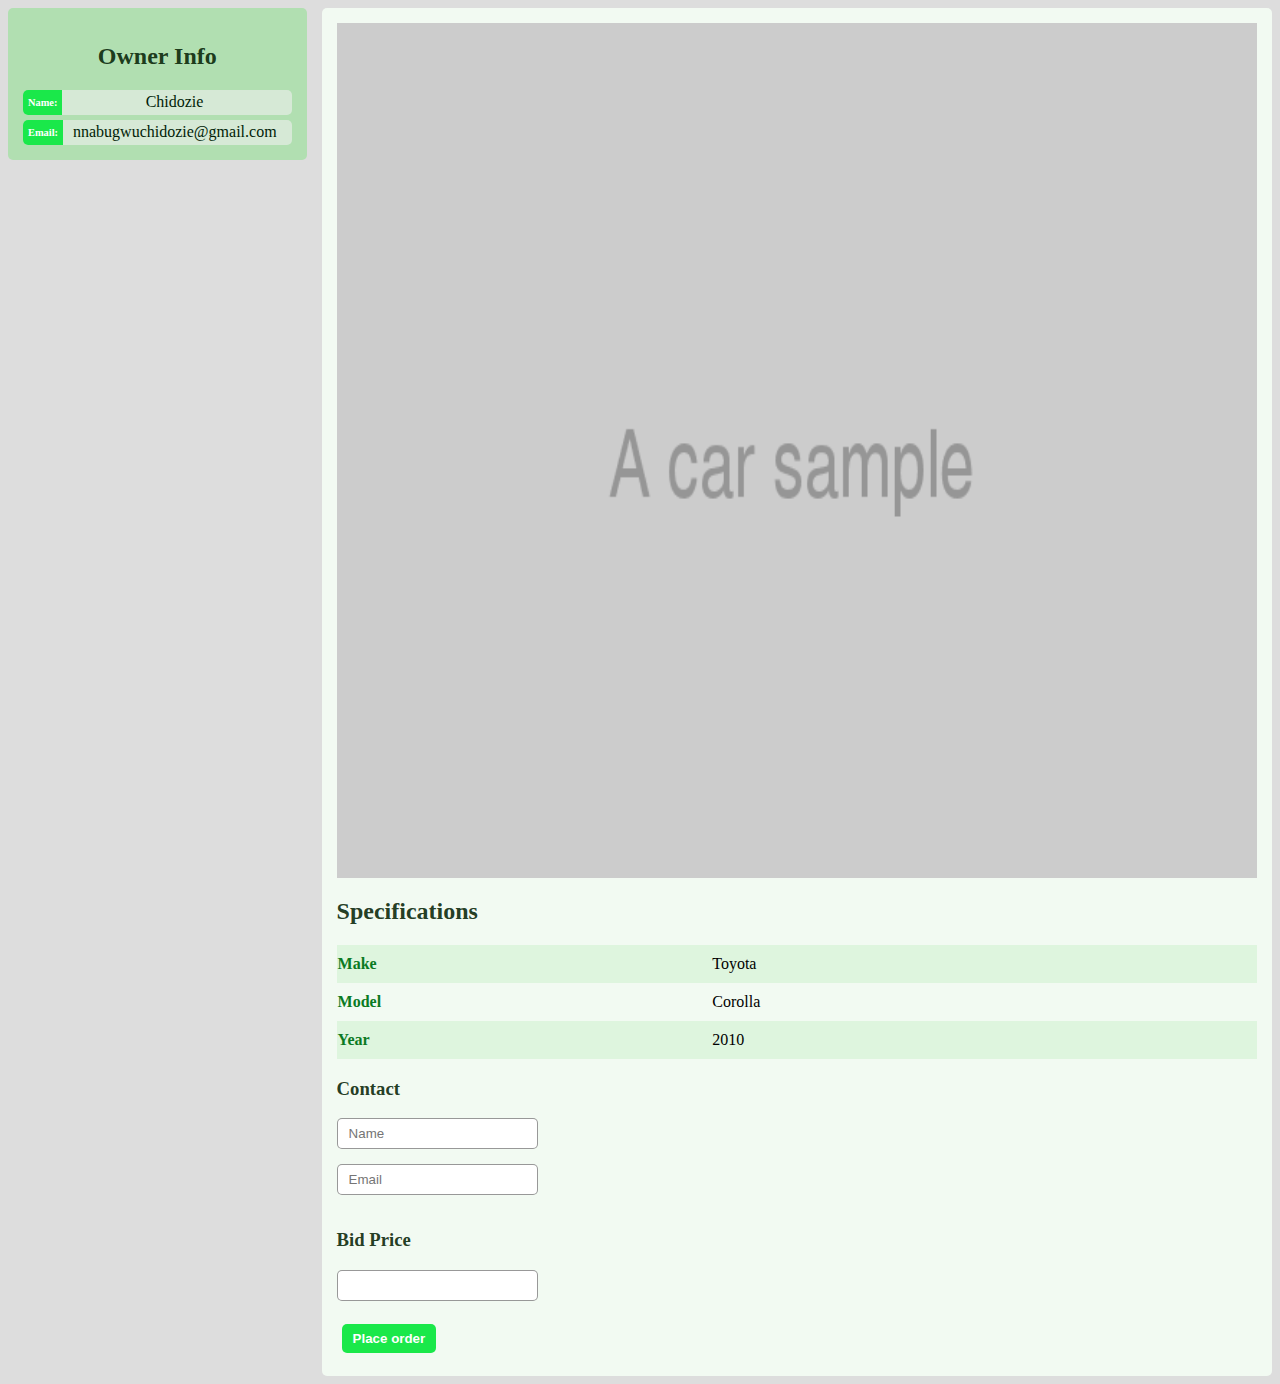
==== order.html @ 25c122d8 "feature(order-car):create order page" ====
<!DOCTYPE html>
<html lang="en">
  <head>
    <meta charset="UTF-8" />
    <meta name="viewport" content="width=device-width, initial-scale=1.0" />
    <meta http-equiv="X-UA-Compatible" content="ie=edge" />
    <link rel="stylesheet" href="./order.css" />
    <title>Auto-Mart</title>
  </head>
  <body>
    <div class="owner-container">
      <h2>Owner Info</h2>
      <div class="row">
        <span class="th">Name:</span>
        <span class="td">Chidozie</span>
      </div>
      <div class="row">
        <span class="th">Email:</span>
        <span class="td">nnabugwuchidozie@gmail.com</span>
      </div>
    </div>
    <div class="car-container">
      <img src="./sample_car.png" alt="car image" />
      <h2>Specifications</h2>
      <table>
        <tr>
          <th>Make</th>
          <td>Toyota</td>
        </tr>
        <tr>
          <th>Model</th>
          <td>Corolla</td>
        </tr>
        <tr>
          <th>Year</th>
          <td>2010</td>
        </tr>
      </table>

      <form class="form-container">
        <h3>Contact</h3>
        <input type="text" name="name" id="name" placeholder="Name" />
        <input type="email" name="email" id="email" placeholder="Email" />
        <label for="bidprice"><h3>Bid Price</h3></label>
        <input type="number" name="bidprice" id="bidprice" />
        <button type="submit">Place order</button>
      </form>
    </div>
    <script type="module" src="./order.js"></script>
  </body>
</html>
---- order.css ----
* {
  box-sizing: border-box;
}
body {
  background: #ddd;
  display: flex;
}
.owner-container,
.car-container {
  background: rgb(177, 223, 177);
  border-radius: 5px;
  padding: 15px;
}
.owner-container {
  flex: 0 1 auto;
  margin-right: 15px;
  align-self: flex-start;
}
.car-container {
  display: flex;
  flex-direction: column;
  flex: 1 1 auto;
  background: rgb(242, 250, 242);
}
h2,
h3 {
  color: rgba(8, 37, 8, 0.9);
  width: 100%;
}
.owner-container h2 {
  text-align: center;
  font-weight: bolder;
}
.row {
  display: flex;
  align-items: center;
  text-align: center;
  background: rgb(214, 233, 214);
  border-radius: 5px;
}
.th {
  background: #1ae84a;
  border-radius: 5px 0 0 5px;
  color: white;
  font-size: 0.65em;
  padding: 7px 5px;
  margin-right: 5px;
  font-weight: bold;
}
.td {
  font-size: 0.8m;
  color: #011d07;
  width: 100%;
  padding-right: 15px;
  padding-left: 5px;
}
.row + .row {
  margin-top: 5px;
}
img {
  width: 100%;
  justify-self: center;
  align-self: center;
  height: 95vh;
}
table {
  border-collapse: collapse;
  width: 100%;
}
th,
td {
  text-align: left;
  padding-top: 10px;
  padding-bottom: 10px;
}
th {
  color: #0b7a23;
}
td {
  padding-left: 25px;
}
tr {
}
tr:nth-child(odd) {
  background-color: rgb(222, 245, 222);
}
button {
  align-self: flex-start;
  background: #1ae84a;
  color: white;
  font-weight: bold;
  border-radius: 5px;
  border: none;
  padding: 7px 11px;
  margin: 8px 5px;
  border-radius: 5px;
}
button:hover {
  opacity: 0.9;
  box-shadow: 0 4px 8px 0 rgba(0, 0, 0, 0.2);
}
.form-container {
  display: flex;
  flex-direction: column;
  align-self: flex-start;
}
input {
  border: 1px solid rgba(50, 50, 50, 0.5);
  padding: 7px 11px;
  margin-bottom: 15px;
  border-radius: 5px;
}

input:focus {
  border: 2px solid rgba(10, 250, 10, 0.8);
}
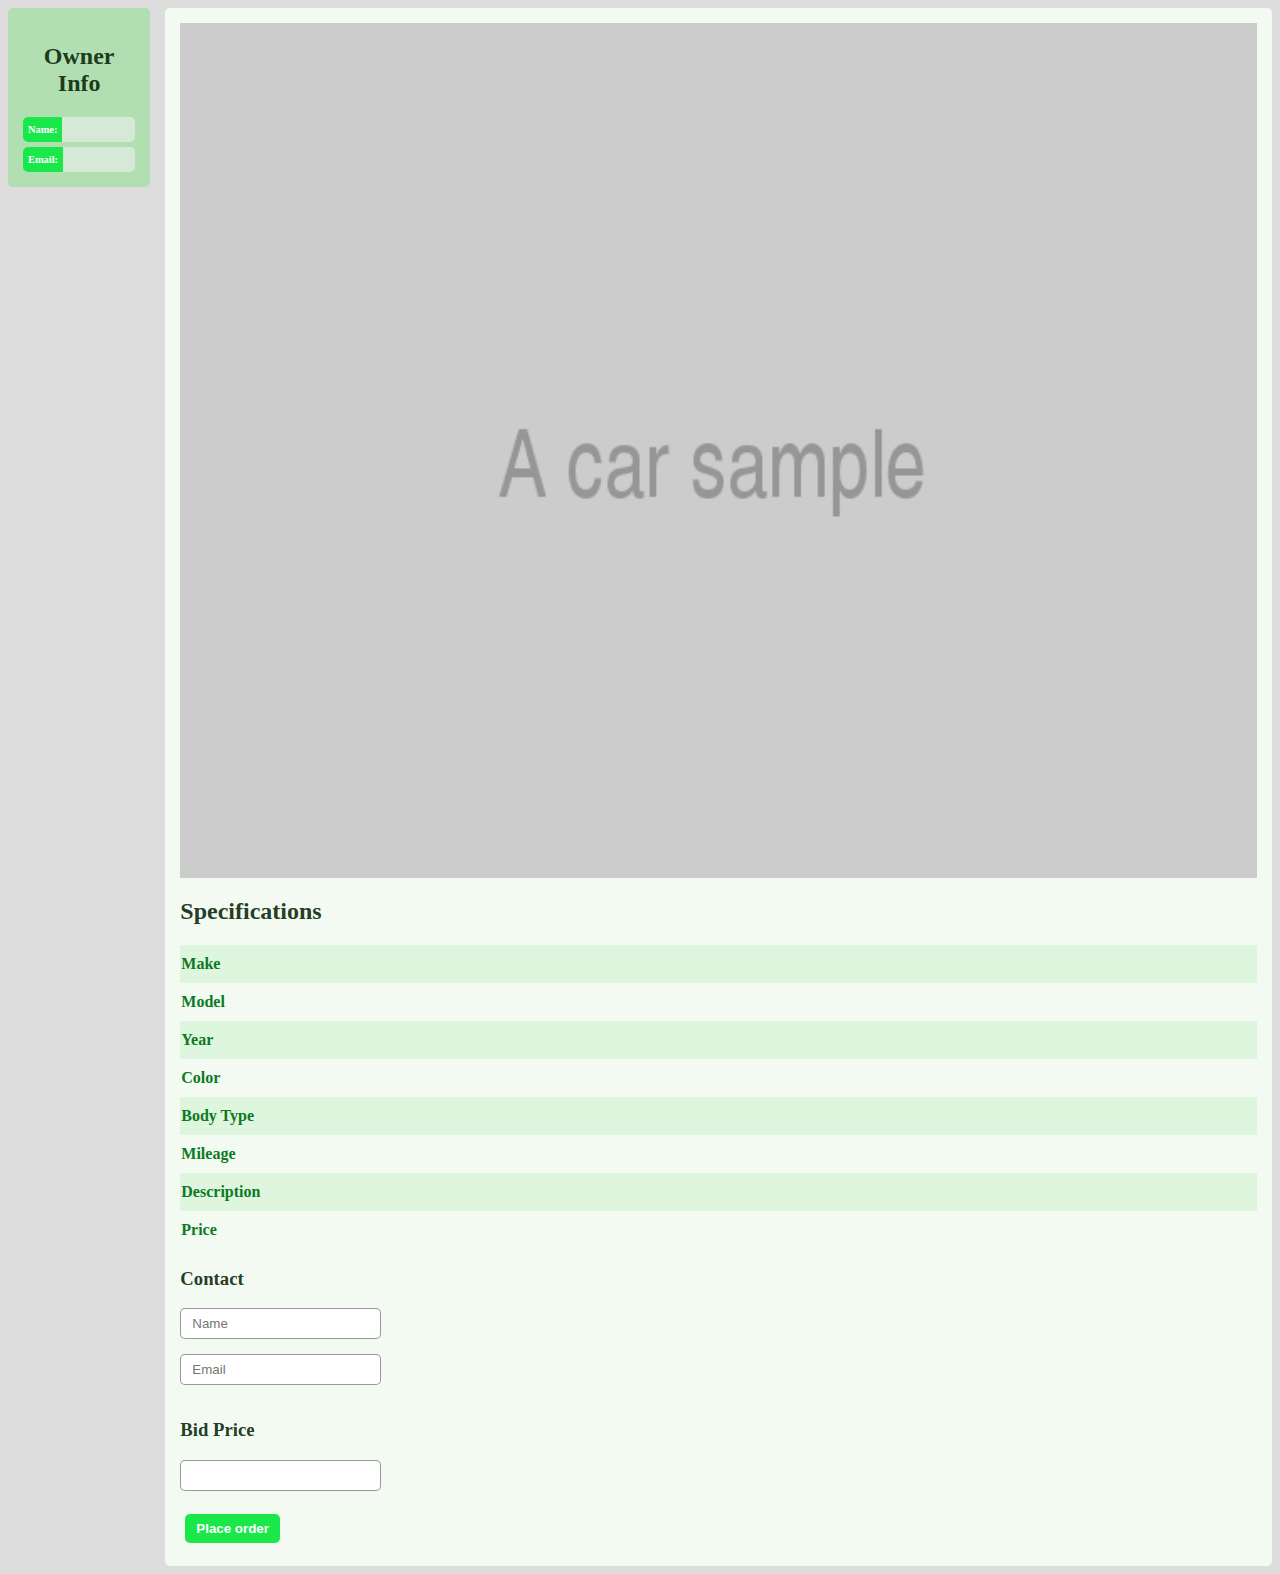
==== commit 4653d4c2: "feature(order-car):store order details to database" ====
--- a/order.html
+++ b/order.html
@@ -12,37 +12,57 @@
       <h2>Owner Info</h2>
       <div class="row">
         <span class="th">Name:</span>
-        <span class="td">Chidozie</span>
+        <span data-owner="name" class="td"></span>
       </div>
       <div class="row">
         <span class="th">Email:</span>
-        <span class="td">nnabugwuchidozie@gmail.com</span>
+        <span data-owner="email" class="td"></span>
       </div>
     </div>
     <div class="car-container">
-      <img src="./sample_car.png" alt="car image" />
+      <img data-car="image" src="./sample_car.png" alt="car image" />
       <h2>Specifications</h2>
       <table>
         <tr>
           <th>Make</th>
-          <td>Toyota</td>
+          <td data-car="make"></td>
         </tr>
         <tr>
           <th>Model</th>
-          <td>Corolla</td>
+          <td data-car="model"></td>
         </tr>
         <tr>
           <th>Year</th>
-          <td>2010</td>
+          <td data-car="year"></td>
+        </tr>
+        <tr>
+          <th>Color</th>
+          <td data-car="color"></td>
+        </tr>
+        <tr>
+          <th>Body Type</th>
+          <td data-car="bodytype"></td>
+        </tr>
+        <tr>
+          <th>Mileage</th>
+          <td data-car="mileage"></td>
+        </tr>
+        <tr>
+          <th>Description</th>
+          <td data-car="description"></td>
+        </tr>
+        <tr>
+          <th>Price</th>
+          <td data-car="price"></td>
         </tr>
       </table>
 
-      <form class="form-container">
+      <form data-form="form" class="form-container">
         <h3>Contact</h3>
-        <input type="text" name="name" id="name" placeholder="Name" />
-        <input type="email" name="email" id="email" placeholder="Email" />
+        <input type="text" name="name" id="name" placeholder="Name" required />
+        <input type="email" name="email" id="email" placeholder="Email" required />
         <label for="bidprice"><h3>Bid Price</h3></label>
-        <input type="number" name="bidprice" id="bidprice" />
+        <input data-form="bidprice" type="number" name="bidprice" id="bidprice" min="0" required />
         <button type="submit">Place order</button>
       </form>
     </div>
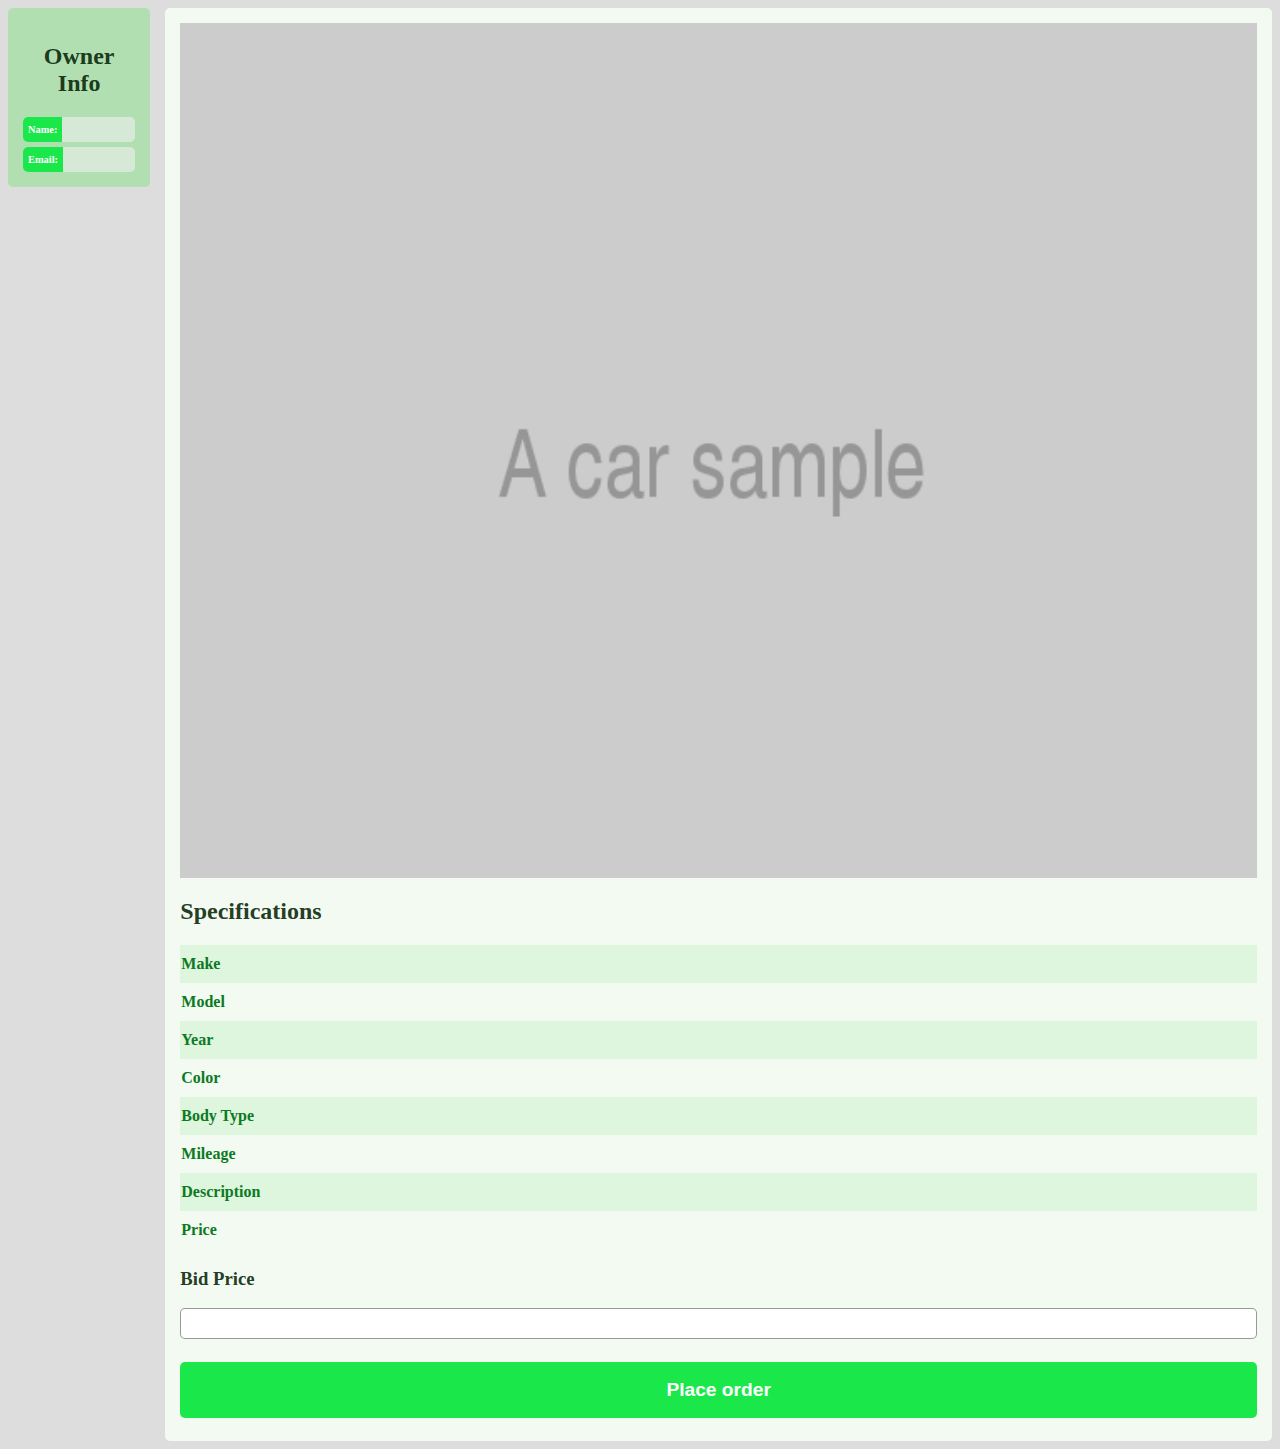
==== commit e88d688e: "bug(order-page): remove user contact form" ====
--- a/order.html
+++ b/order.html
@@ -58,12 +58,9 @@
       </table>
 
       <form data-form="form" class="form-container">
-        <h3>Contact</h3>
-        <input type="text" name="name" id="name" placeholder="Name" required />
-        <input type="email" name="email" id="email" placeholder="Email" required />
         <label for="bidprice"><h3>Bid Price</h3></label>
         <input data-form="bidprice" type="number" name="bidprice" id="bidprice" min="0" required />
-        <button type="submit">Place order</button>
+        <button data-form="button" type="submit">Place order</button>
       </form>
     </div>
     <script type="module" src="./order.js"></script>
--- a/order.css
+++ b/order.css
@@ -79,8 +79,6 @@
 td {
   padding-left: 25px;
 }
-tr {
-}
 tr:nth-child(odd) {
   background-color: rgb(222, 245, 222);
 }
@@ -91,9 +89,12 @@
   font-weight: bold;
   border-radius: 5px;
   border: none;
-  padding: 7px 11px;
+  padding: 17px 11px;
   margin: 8px 5px;
   border-radius: 5px;
+  width: 100%;
+  margin-left: 0;
+  font-size: 1.2em;
 }
 button:hover {
   opacity: 0.9;
@@ -103,6 +104,7 @@
   display: flex;
   flex-direction: column;
   align-self: flex-start;
+  width: 100%;
 }
 input {
   border: 1px solid rgba(50, 50, 50, 0.5);
@@ -110,7 +112,6 @@
   margin-bottom: 15px;
   border-radius: 5px;
 }
-
 input:focus {
   border: 2px solid rgba(10, 250, 10, 0.8);
 }
